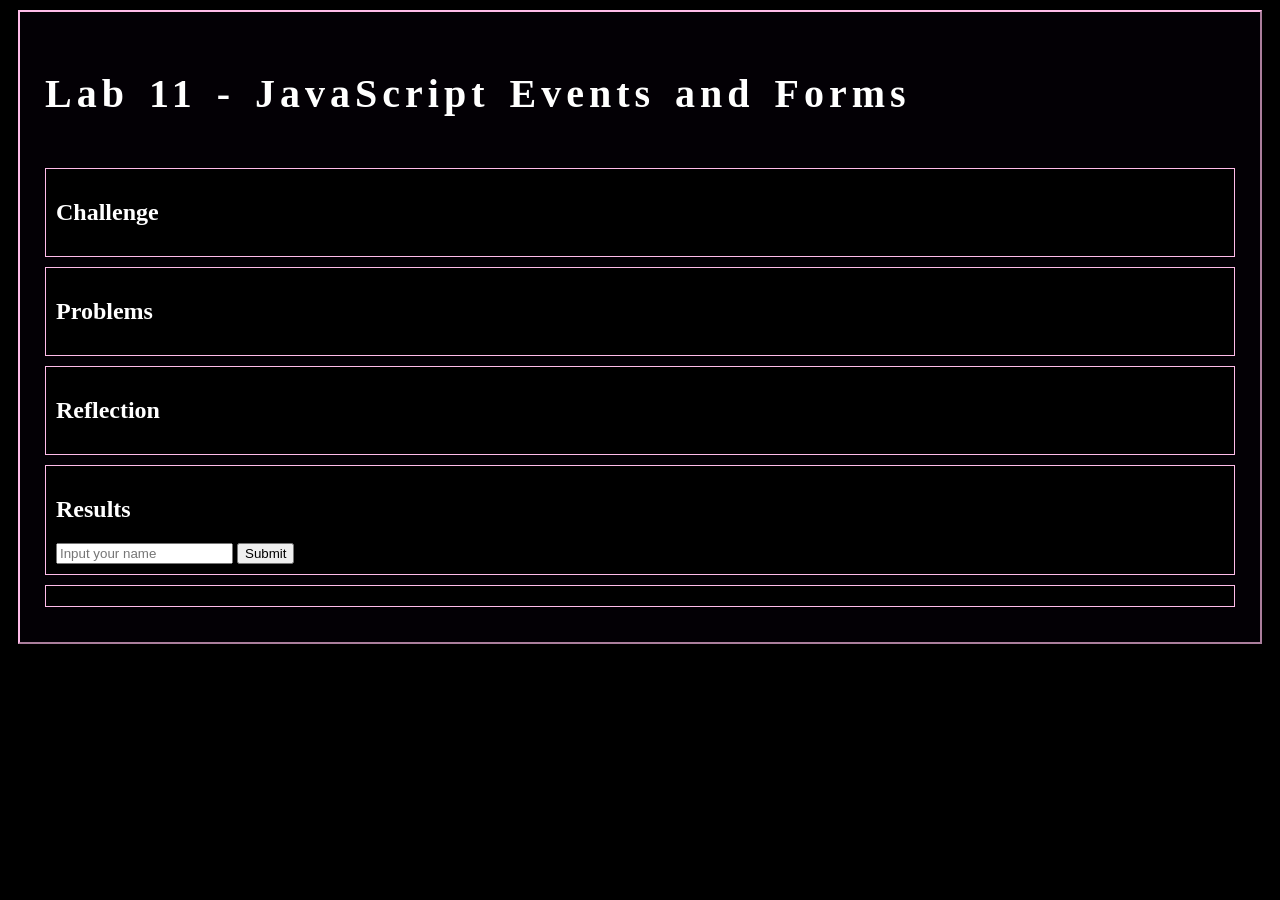
==== lab11 /index.html @ 66f2a97e "lab 11 complete" ====
<!DOCTYPE html>
<html>
<head>
    <script src="js/lab.js"></script>
	<!-- Use UTF character set, a good idea with any webpage -->
	<meta charset="UTF-8" />
	<!-- Set viewport so page remains consistently scaled w narrow devices -->
  	<meta name="viewport" content="width=device-width, initial-scale=1.0" />
	
	<!-- Include a sitewide CSS file for consistent styling across the site -->
	<link rel="stylesheet" type="text/css" href="../css/site.css">
	
	<!-- load jQuery library to make javascript easier (must be above our lab js)-->
	<script src="https://code.jquery.com/jquery-3.6.4.min.js"></script>
	<!-- Link to javascript file - DEFER waits until all elements are rendered -->
	<script type="text/javascript" src="./js/lab.js" DEFER></script>
	<!--Link jQuery-->
	<script src="https://code.jquery.com/jquery-3.7.1.min.js"></script>
</head>
	
<body>
	<!-- Style this page by changing the CSS in ../css/site.css or css/lab.css -->
	<main id="content">
		<section>
		
			<h1>Lab 11 - JavaScript Events and Forms</h1><img src="" width=>
			<div class="minor-section">
					<h2>Challenge</h2>
					<p></p>
			</div>

			<div class="minor-section">
					<h2>Problems</h2>
					<p></p>
			</div>

			<div class="minor-section">
					<h2>Reflection</h2>
					<p>
			</div>

			<div class="minor-section">
				<h2>Results</h2>
				<input  type="text" id="user-name" placeholder="Input your name">
				<button id="submit">Submit</button>
			</div>

			<div id="output" class="minor-section">

			</div>


	</main>
</body>
</html>
---- css/site.css ----
/* we can use a single css file to style all the files in our wwebsite */

/* you can pick your own background colors, text colors, and fonts */

/* we can select an html element tag, in this case "body" will apply to the whole document */
body {
  background-color: #000000;
  
}

/* we can have rules apply to multiple elements at the same time with commas */
h1,h2,h3 {
  font-family: 'Times New Roman', Times, serif;
  color: rgb(255, 255, 255);
}

/* and we can have rules that overlap other rules, both take effect */
h1 {
  letter-spacing: 5px;
  word-spacing: 5px;
  font-size: 250%;
  color: rgb(255, 255, 255);
}

/* the hashtag in a CSS selector selects an element by id, e.g., id="content" */
#content {
  margin: 10px;
  padding: 25px;
  border: outset 2px #ffbce9;
  background-color: #030005;
  color: rgb(255, 255, 255);
}

/* the period in a CSS selector selects an element by class, e.g., class="minor-section" */
.minor-section {
  padding: 10px;
  margin-bottom: 10px;
  border: solid 1px #ffbce9;
  background-color: #000000;
}
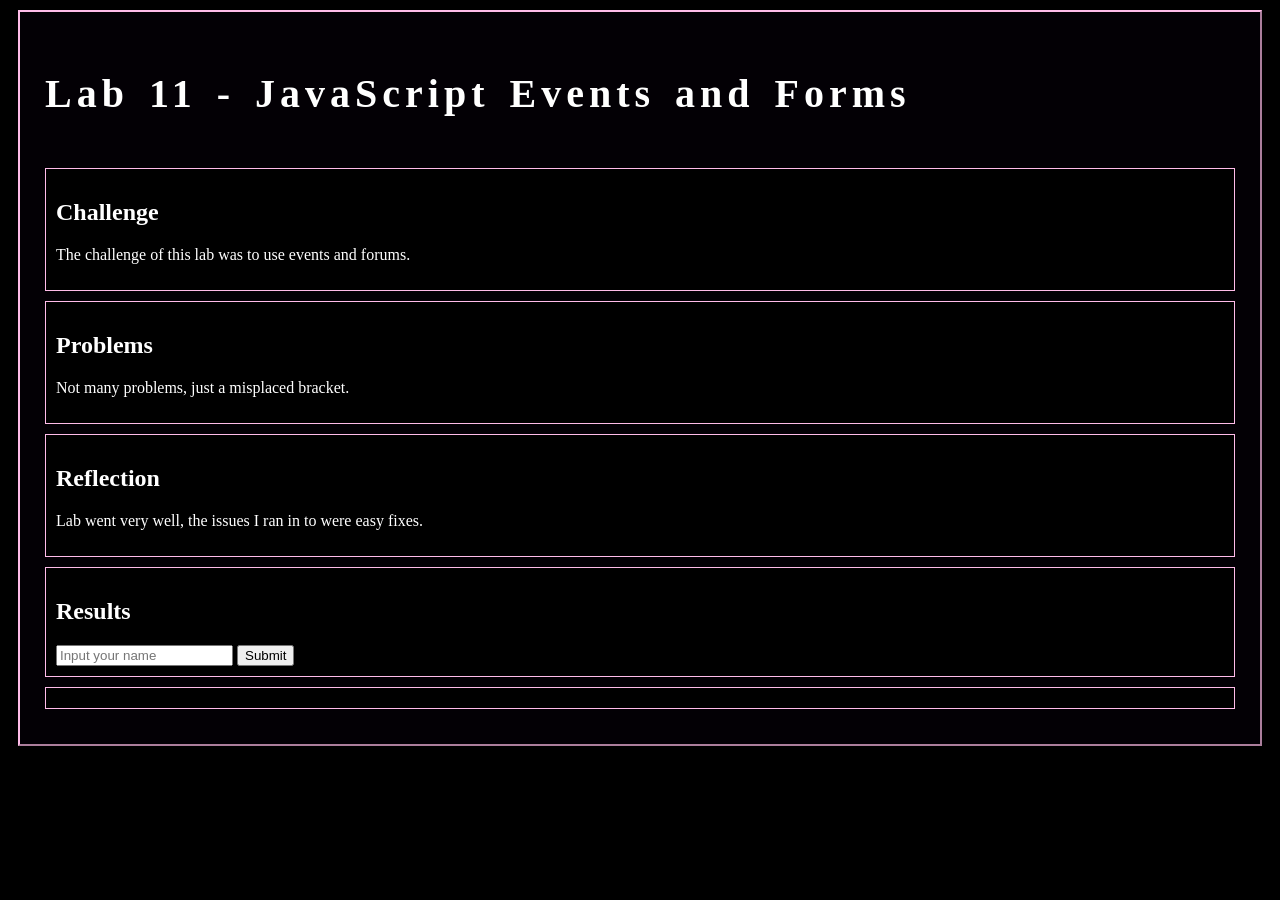
==== commit 74c5a980: "updates lab 11" ====
--- a/lab11 /index.html
+++ b/lab11 /index.html
@@ -26,17 +26,17 @@
 			<h1>Lab 11 - JavaScript Events and Forms</h1><img src="" width=>
 			<div class="minor-section">
 					<h2>Challenge</h2>
-					<p></p>
+					<p>The challenge of this lab was to use events and forums.</p>
 			</div>
 
 			<div class="minor-section">
 					<h2>Problems</h2>
-					<p></p>
+					<p>Not many problems, just a misplaced bracket.</p>
 			</div>
 
 			<div class="minor-section">
 					<h2>Reflection</h2>
-					<p>
+					<p>Lab went very well, the issues I ran in to were easy fixes.</p>
 			</div>
 
 			<div class="minor-section">
@@ -45,9 +45,7 @@
 				<button id="submit">Submit</button>
 			</div>
 
-			<div id="output" class="minor-section">
-
-			</div>
+			<div id="output" class="minor-section"></div>
 
 
 	</main>
